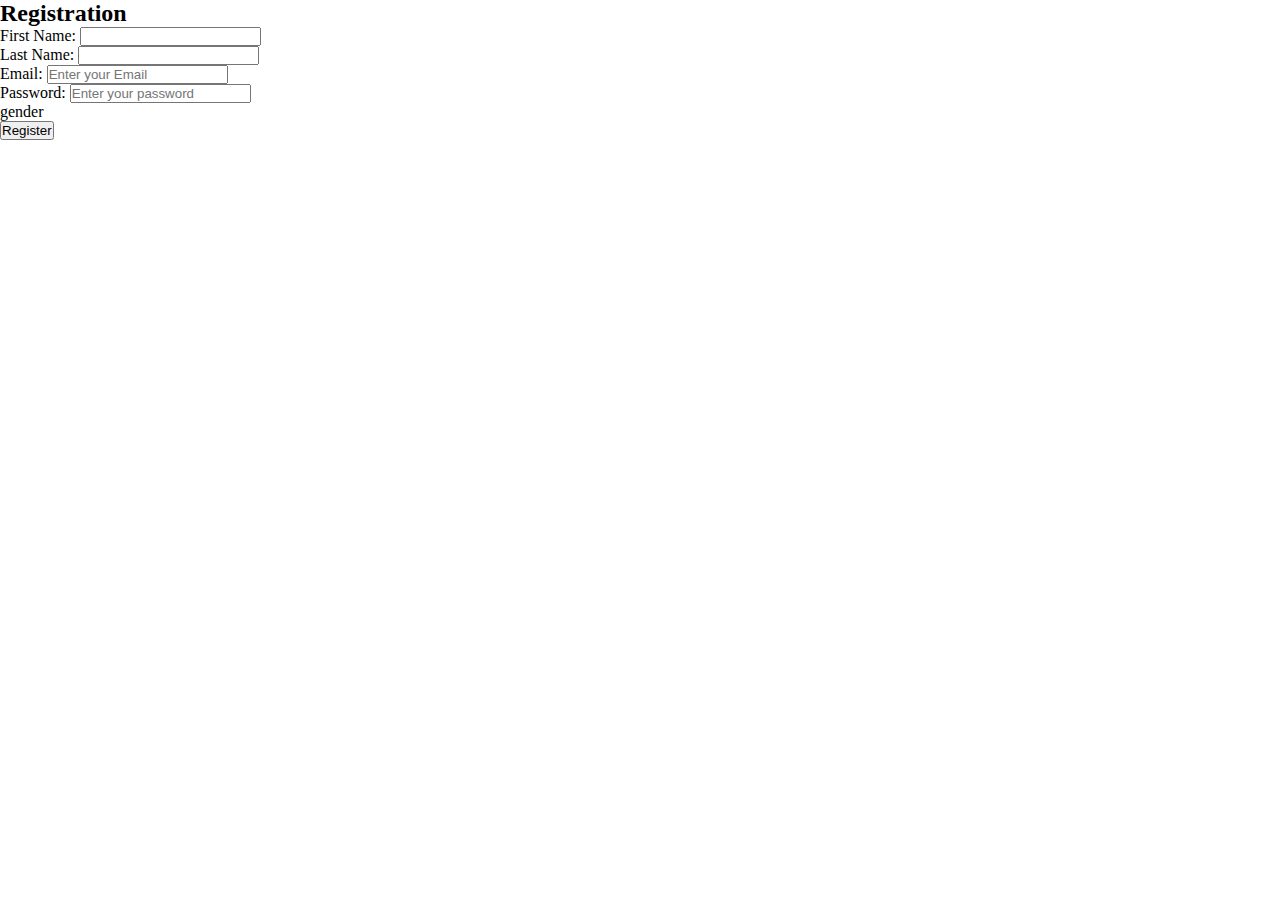
==== register.html @ 203db3a5 "StartingUserRegistration" ====
<!DOCTYPE html>
<html lang="en">
<head>
    <meta charset="UTF-8">
    <meta http-equiv="X-UA-Compatible" content="IE=edge">
    <meta name="viewport" content="width=device-width, initial-scale=1.0">
    <link rel="stylesheet" href="styles/main.css">
    <title>Register</title>
</head>
<body>
    <header>

    </header>
    <main>
        <h2>Registration</h2>
        <div class="form-container">
            <!--
                fname
                lname
                email
                password
                gender
                age
                address
                phone
                payment method
                color
            -->
            <div class="form-control">
                <label>First Name:</label>
                <input type="text" class="form-control" id="Enter your name">
            </div>
            <div class="form-control">
                <label>Last Name:</label>
                <input type="text" class="form-control" id="Enter your name">
            </div>
            <div class="form-control">
                <label>Email:</label>
                <input type="email" id="txtEmail" placeholder="Enter your Email">
            </div>
            <div class="form-control">
                <label>Password: </label>
                <input type="password" id="txtPassword" placeholder="Enter your password">
            </div>
            <div class="form-control">
                <label>gender</label>
            </div>

        </div>
        <button onclick="register();">Register</button>
    </main>
    <footer>

    </footer>
    <script src="https://code.jquery.com/jquery-3.6.0.min.js"></script>
    <script src="scripts/register.js"></script>
</body>
</html>
---- styles/main.css ----
*{
    margin:0;
    padding:0;
}
.container{
    width: 70%;
    margin-right: auto;
    margin-left: auto;
}
header.site-init{
    background-color: gray;
    color:white;
    height: 30vh;
}
.bar{
    display:flex;
    justify-content: space-around;
    align-items: center;
    height: 100%;
}

.menu a{
    color: white;
}
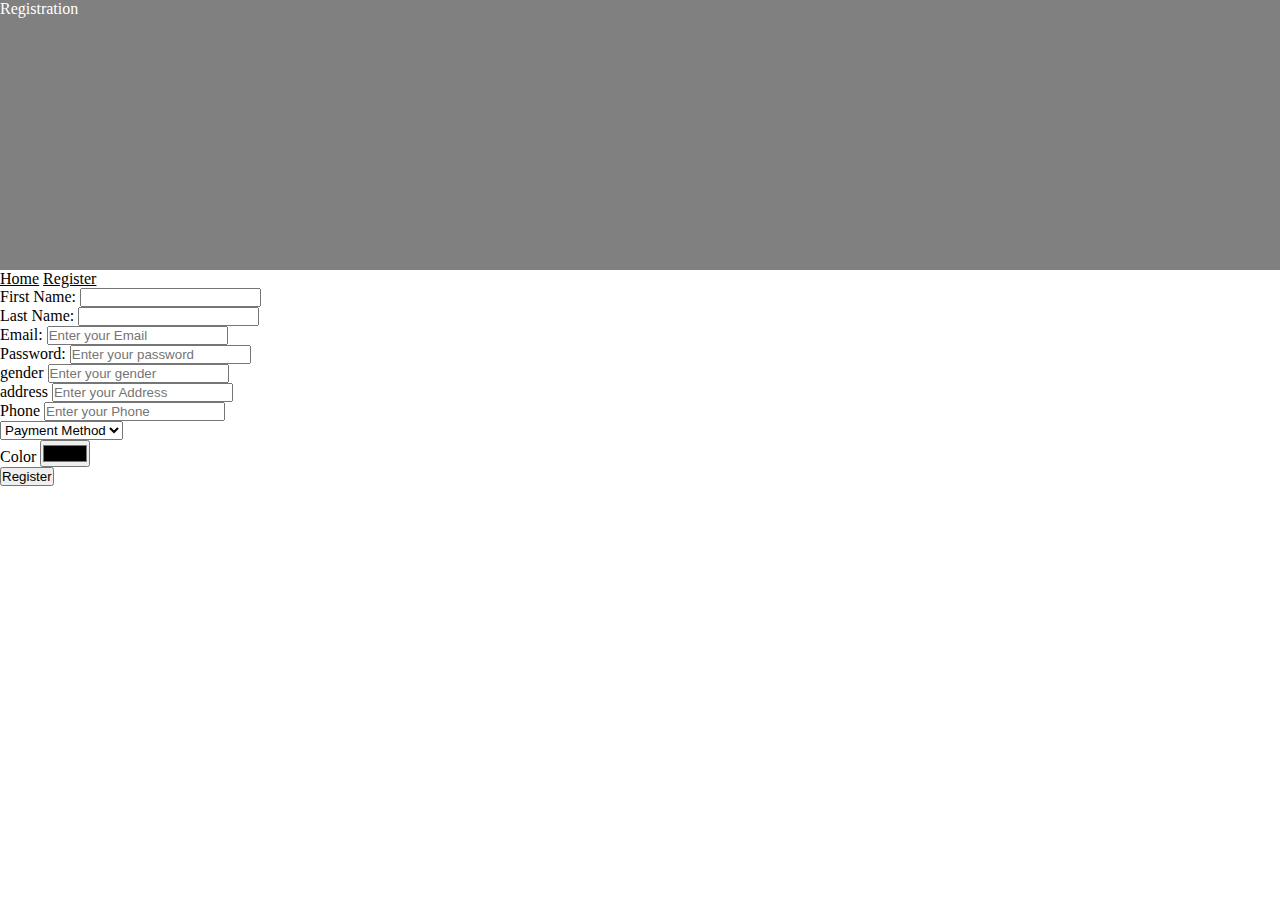
==== commit a5a29358: "UserRegistration" ====
--- a/register.html
+++ b/register.html
@@ -12,7 +12,11 @@
 
     </header>
     <main>
-        <h2>Registration</h2>
+        <header class="site-init">Registration</header>
+        <nav class="menu">
+            <a href="index.html">Home</a>
+            <a href="register.html">Register</a>
+        </nav>
         <div class="form-container">
             <!--
                 fname
@@ -43,9 +47,27 @@
                 <input type="password" id="txtPassword" placeholder="Enter your password">
             </div>
             <div class="form-control">
-                <label>gender</label>
+                <label>gender</label> <input type="gender" id="txtGender" placeholder="Enter your gender">
             </div>
-
+            <div class="form-control">
+                <label>address</label> <input type="address" id="txtAddress"
+                placeholder="Enter your Address">
+            </div>
+            <div class="form-control">
+                <label>Phone</label> <input type="phone" id="txtPhone"
+                placeholder="Enter your Phone">
+            </div>
+            <div>
+                <select class="form-control" id="payment method">
+                <option value="nai">Payment Method</option>
+                <option value="shower">Visa</option>
+                    <option value="grooming">Credit Card</option>
+                </select>
+            </div>
+            <div class="form-control">
+                <label>Color</label> <input type="Color" id="txtColor"
+                placeholder="Enter your Color">
+            </div>
         </div>
         <button onclick="register();">Register</button>
     </main>
--- a/styles/main.css
+++ b/styles/main.css
@@ -12,7 +12,7 @@
     color:white;
     height: 30vh;
 }
-.bar{
+.barcontainer{
     display:flex;
     justify-content: space-around;
     align-items: center;
@@ -20,5 +20,6 @@
 }
 
 .menu a{
-    color: white;
+    color: black;
+
 }